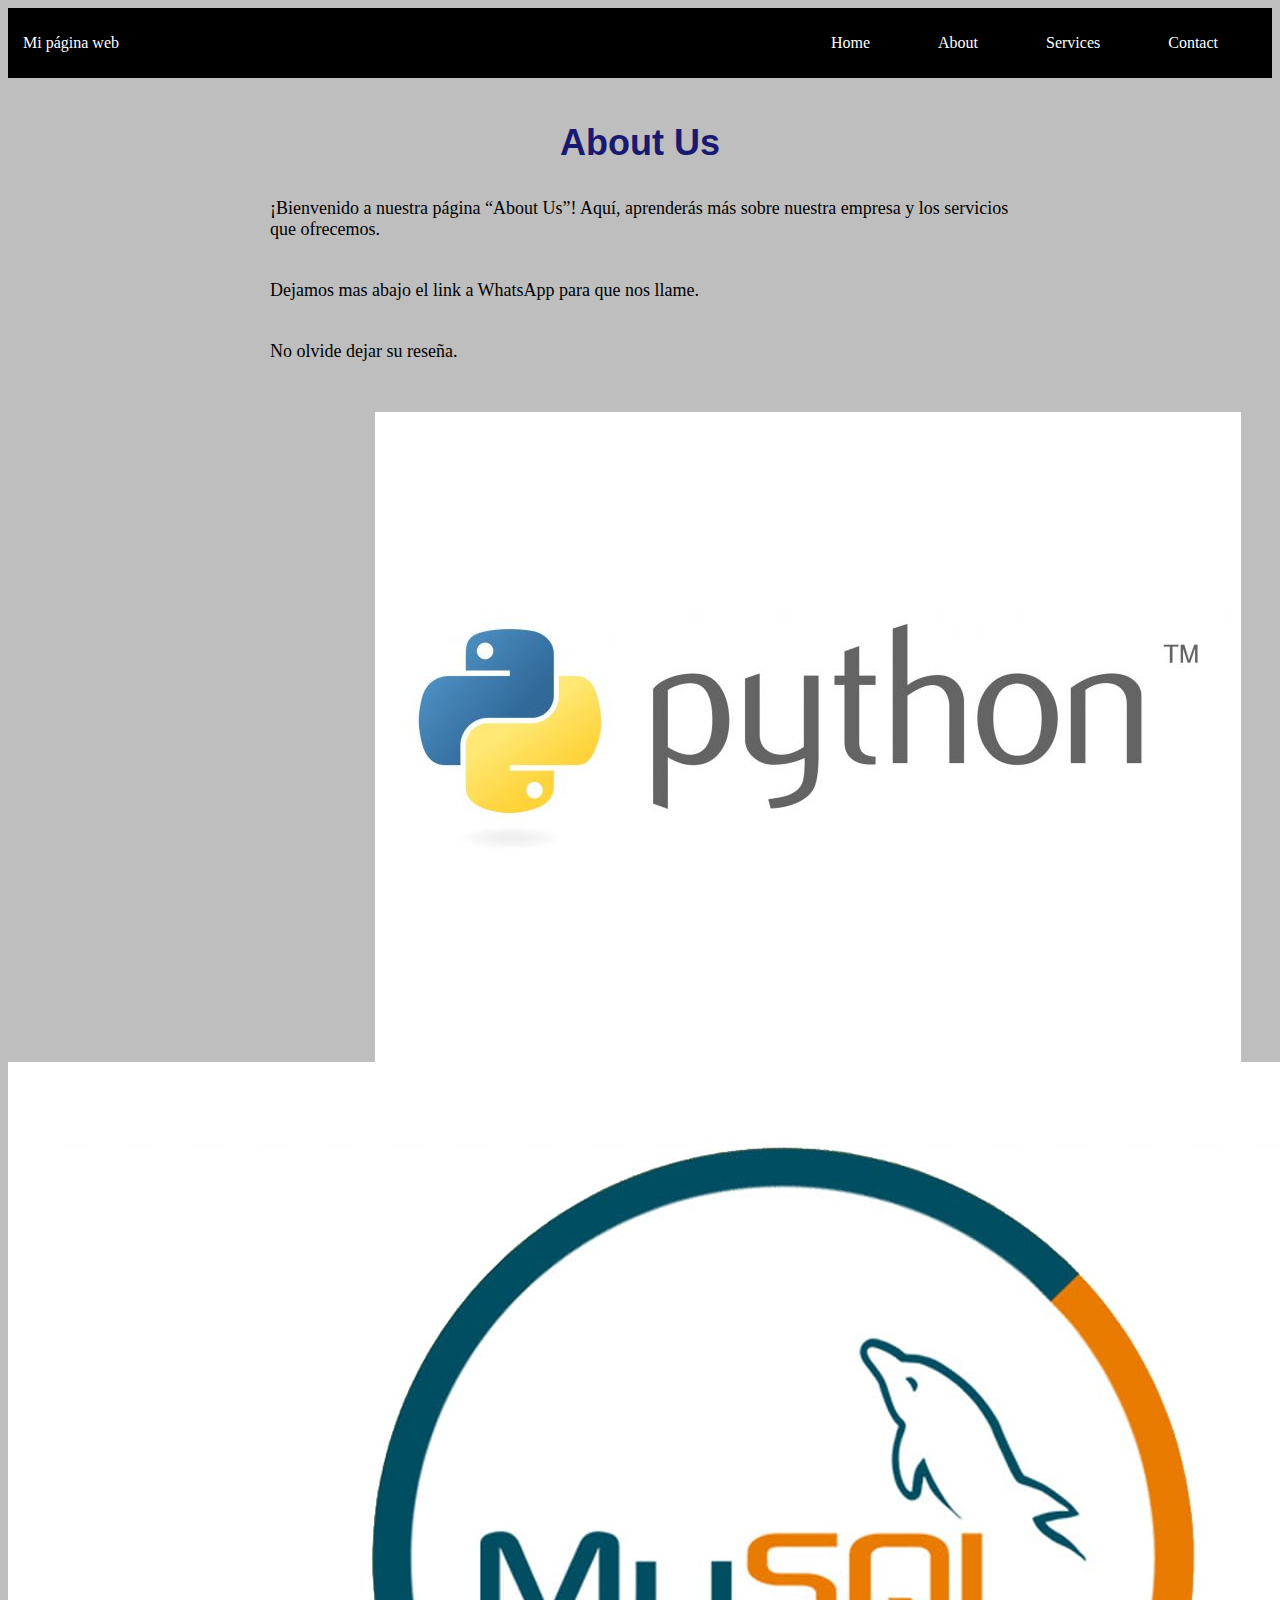
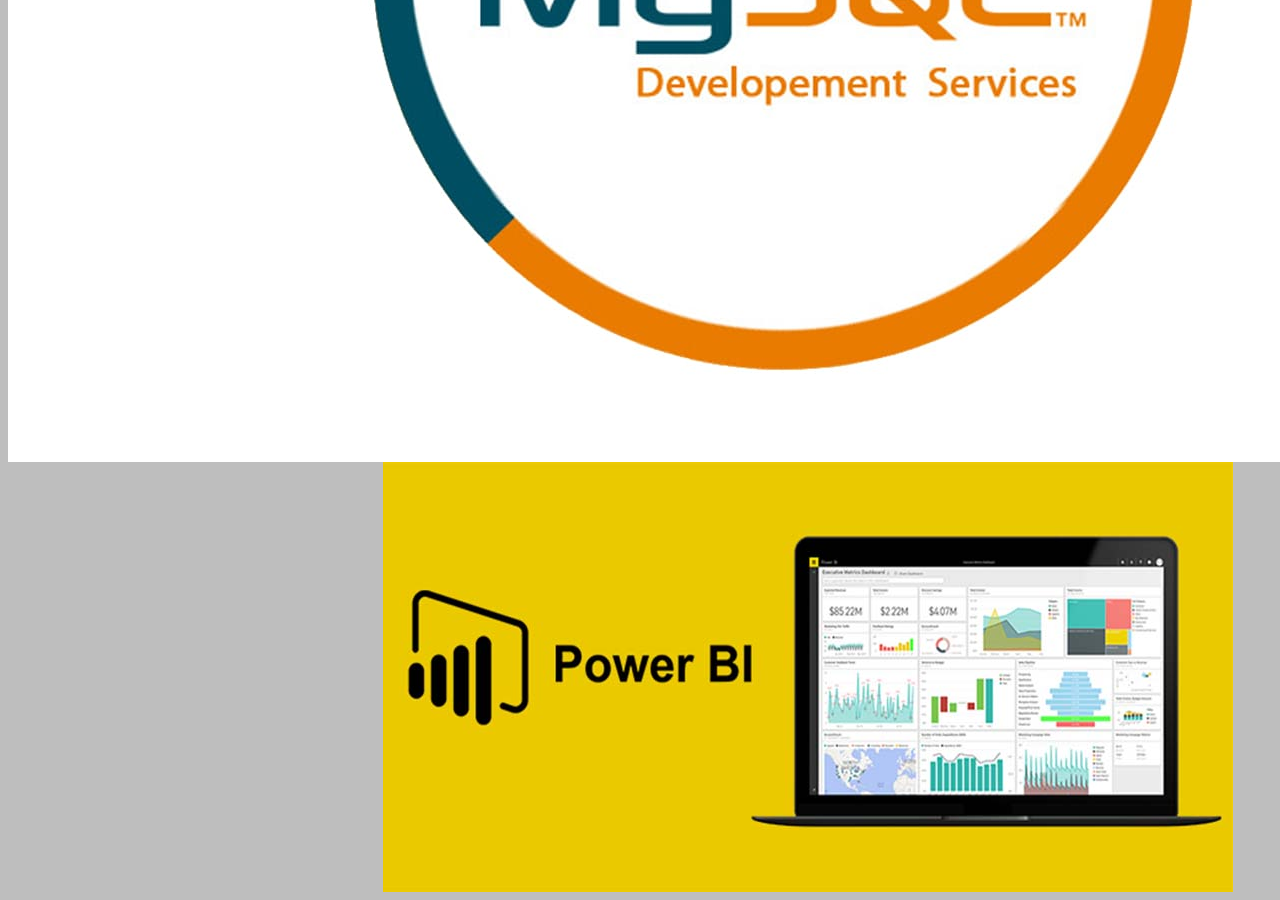
==== about.html @ 5453faaa "Initial commit" ====
<!DOCTYPE html>
<html>
<head>
  <title>Meta Universe</title>
      <link rel="stylesheet" type="text/css" href="styles.css">
      <meta name="viewport" content="width=device-widht, initial-scale=1">
</head>
<body>
    <div class="container-nav">
          <nav class="navbar" role="navigation">
          <a href="index.html" class="brand">Mi página web</a>
          <ul class="nav-links">
            <li><a href="index.html">Home</a></li>
            <li><a href="about.html">About</a></li>
            <li><a href="services.html">Services</a></li>
            <li><a href="contact.html">Contact</a></li>
          </ul>
        </nav>
        <button class="button-menu-toggle">Menu</button>
      </div>
    <div class="container">
      <h1>About Us</h1>
          <p>¡Bienvenido a nuestra página “About Us”! Aquí, aprenderás más sobre nuestra empresa y los servicios que ofrecemos.</p>
          <p>Dejamos mas abajo el link a WhatsApp para que nos llame.</p>
          <p>No olvide dejar su reseña.</p>
    </div> 
    <div class="img-container">
      <img src="PYTHON Logo.jpg" alt="Trabajos Eficaces" />
      <img src="MySQL Logo.jpg" alt="Bases De Datos Ordenadas" />
      <img src="PowerBi Logo.jpg" alt="Visualización De Sus Estadisticas" />
      </div> 
  <script src="script.js"></script>   
</body>
</html>
---- styles.css ----
body {
    background-color: rgb(190, 190, 190);
    color: midnightblue;
}

h1 {
    font-family: 'Trebuchet MS', sans-serif;
    font-size: 36px;
    text-align: center;
}

h2 {
    font-family: 'Trebuchet MS', sans-serif;
    font-size: 30px;
    text-align: center;
    color: red;
}

h3 {
    font-family: 'Trebuchet MS', sans-serif;
    font-size: 20px;
    text-align: center;
    color: red;
}

p {
    font-family: 'Georgia', serif;
    font-size: 18px;
    color: black;
    padding: 10px;
    margin: 20px
}


.container {
  max-width: 800px;
  margin: auto;
  padding: 20px;
}

.row {
  display: flex;
  flex-wrap: wrap;
  margin: 10px;
  }

  .column {
  flex: 1;
  padding: 10px;
}





header {
    background-color: midnightblue;
    color: #fff;
    text-align: center;
    padding: 20px;
  }

nav ul {
    list-style: none;
    margin: 0;
    padding: 0;
  }

nav li {
    display: inline-block;
    margin-right: 20px;
  }

nav a {
    color: #fff;
    text-decoration: none;
    padding: 5px;
  }
nav a:hover {
    color: red;
  }





.container-nav {
    display: flex;
    padding: 10px;
    height: 50px;
    background-color: black;
  }
  
  
.navbar {
    display: flex;
    justify-content: space-between;
    width: 100%;
  }
  
  
.brand {
    display: flex;
    align-items: center;
  }
  
  
li>a {
    padding: 8px 24px;
  }
  
  
li {
    list-style-type: none;
  }
  
  
a {
    color: red;
    text-decoration:none;
  }
  
  
.nav-links {
    display: flex;
    align-items: center;
  }
  
  
.button-menu-toggle {
    display: none;
  }

.img-container {
  display: flex;
  flex-wrap: wrap;
  justify-content: center;
}




@media (max-width: 768px) {
    .column {
      flex: 100%;
    }
  
  
    .nav-links {
      display: none;
    }
  
  
    .button-menu-toggle {
      display: block;
      background-color: midnightblue;
      border:none;
      border-radius: 50px;
      padding: 0 24px;
      font-family: Trebuchet;
      color: white;
      font-weight: bold;
      font-size: 25px;
    }
   
    .nav-links.nav-links-responsive {
      position: absolute;
      display: flex;
      background-color: rgba(20,20,20,0.95);
      width: 100%;
      height: 100%;
      top: 70px;
      left: 0;
      flex-direction: column;
      padding-top: 200px;
      align-items: center;
      gap:70px;
      font-size: 25px;
  
  
    }
  }

@media (max-widht: 767px) {
    header {
        background-color: #333;
    }
}

@media (max-widht: 767px) {
    nav {
        font-size: 16px;
    }
}

@media (min-widht: 1200px) {
    header {
        width: 1200px;
    }
  }



.img-container {
    flex-direction: column ;
    align-items: center;
  }
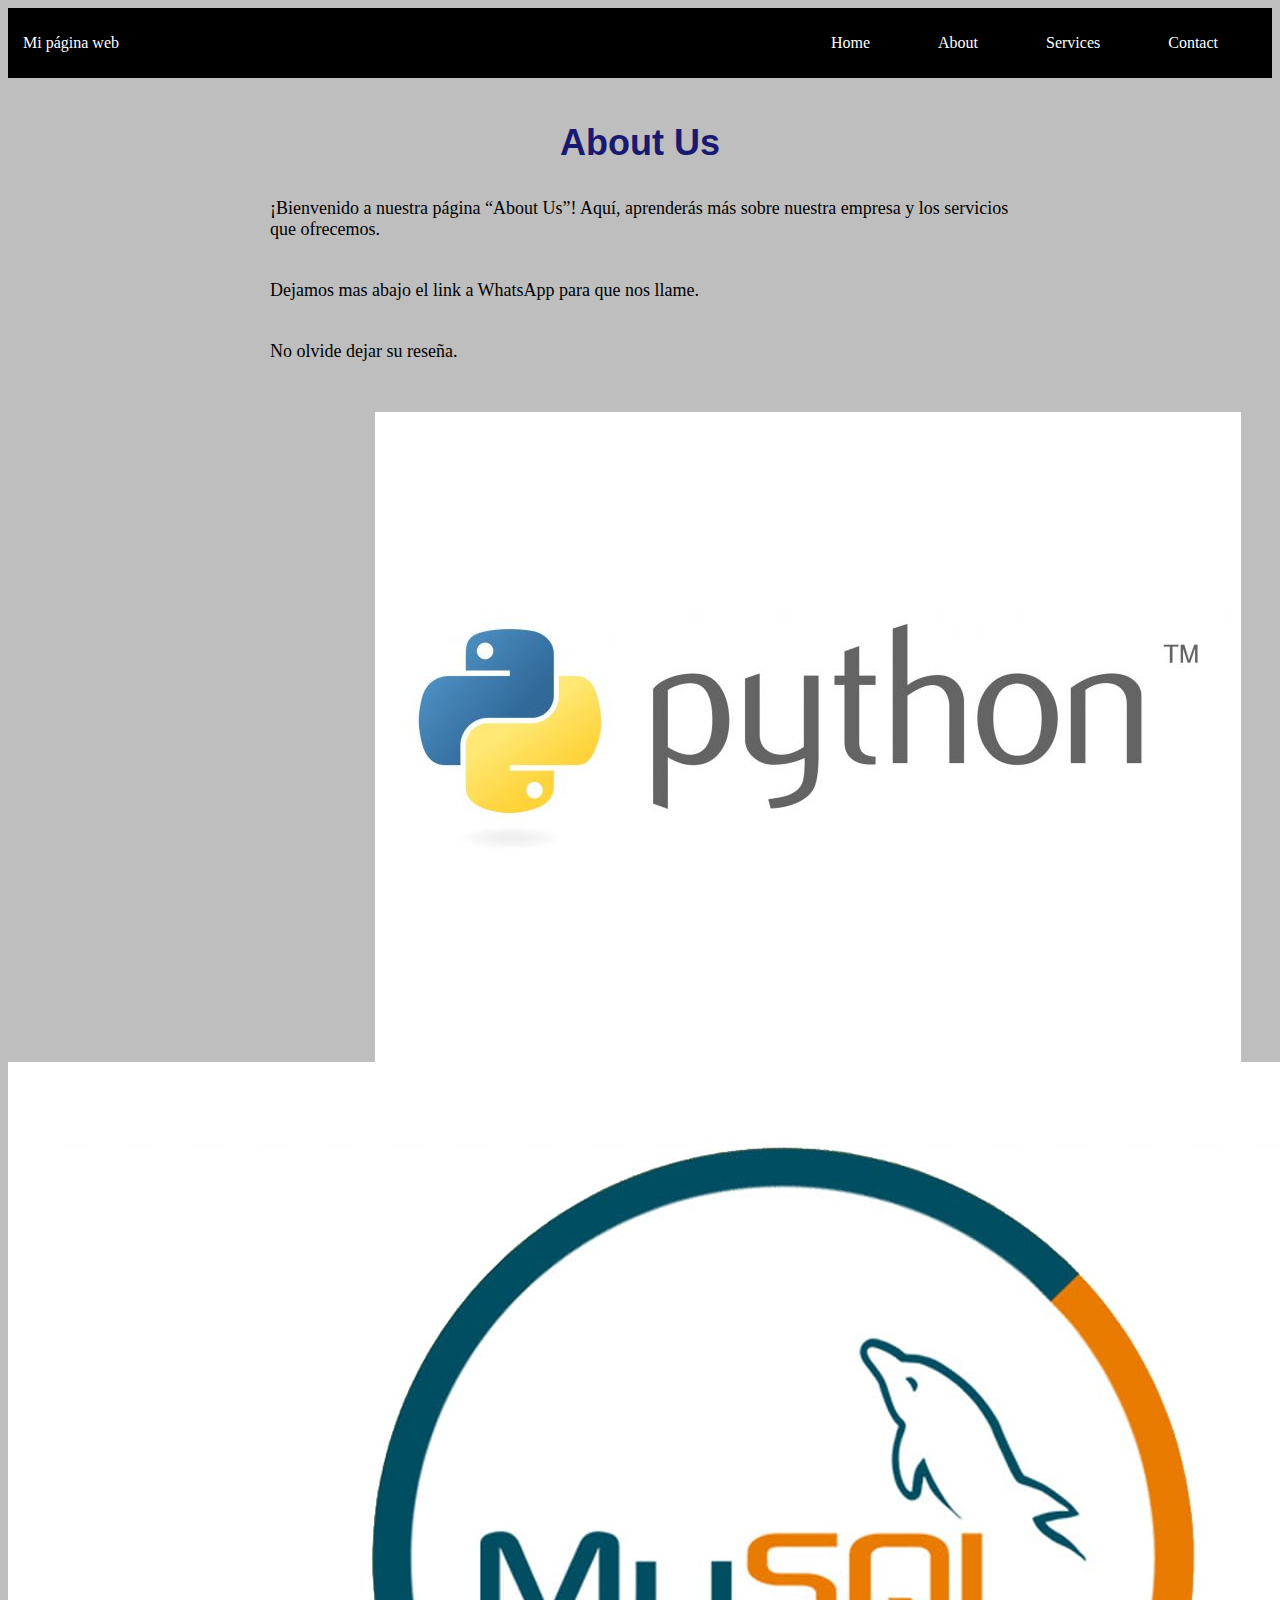
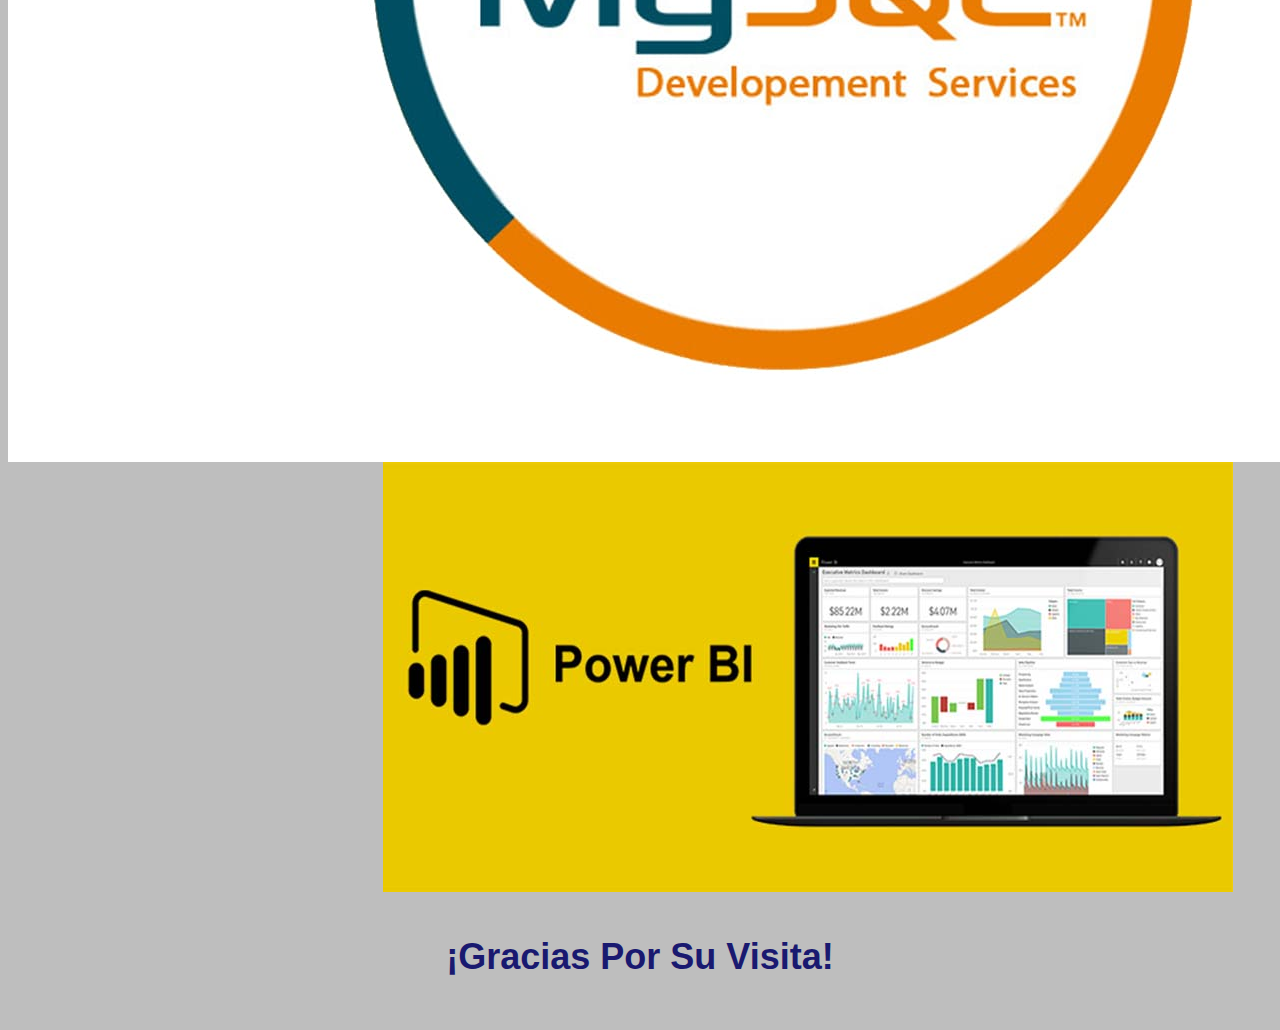
==== commit a3c5b626: "Mi primer cambio de actualizacion" ====
--- a/about.html
+++ b/about.html
@@ -4,9 +4,10 @@
   <title>Meta Universe</title>
       <link rel="stylesheet" type="text/css" href="styles.css">
       <meta name="viewport" content="width=device-widht, initial-scale=1">
+
 </head>
 <body>
-    <div class="container-nav">
+    <header class="container-nav">
           <nav class="navbar" role="navigation">
           <a href="index.html" class="brand">Mi página web</a>
           <ul class="nav-links">
@@ -17,7 +18,9 @@
           </ul>
         </nav>
         <button class="button-menu-toggle">Menu</button>
-      </div>
+    </header>
+
+    <main>
     <div class="container">
       <h1>About Us</h1>
           <p>¡Bienvenido a nuestra página “About Us”! Aquí, aprenderás más sobre nuestra empresa y los servicios que ofrecemos.</p>
@@ -29,7 +32,14 @@
       <img src="MySQL Logo.jpg" alt="Bases De Datos Ordenadas" />
       <img src="PowerBi Logo.jpg" alt="Visualización De Sus Estadisticas" />
       </div> 
+    <div class="container greeting">
+        <h1>¡Gracias Por Su Visita!</h1>
+      </div> 
+    </main>
+
+<footer>
   <script src="script.js"></script>   
+</footer>
 </body>
 </html>
 
--- a/styles.css
+++ b/styles.css
@@ -206,26 +206,30 @@
     align-items: center;
   }
 
-
-
-
-
-
-
-
-
-
-
-
-
-
-
-
-
-
-
-
-
-
-  
-
+.greeting {
+  text-align: center;
+}
+
+
+
+
+
+
+
+
+
+
+
+
+
+
+
+
+
+
+
+
+
+
+  
+
